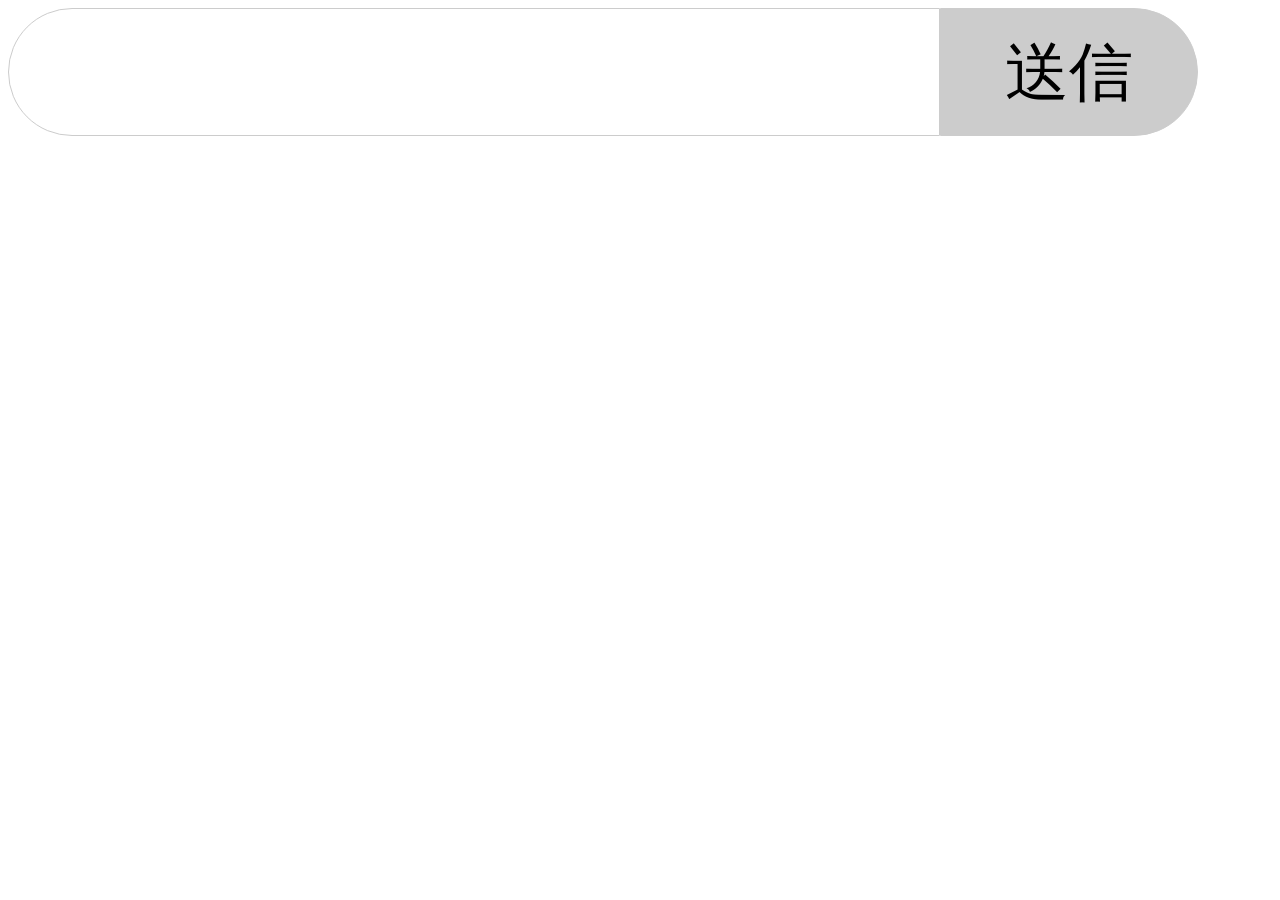
==== public/index.html @ 5f5e2015 "チャットアプリケーション" ====
<!DOCTYPE html>
<html lang="ja">
<head>
    <meta charset="UTF-8">
    <meta name="viewport" content="width=device-width,initial-scale=1">
    <title>Obirin2021 chat</title>
    <script src="/socket.io/socket.io.js"></script>
    <link href="style.css" rel="stylesheet" type="text/css">
</head>
<body>
    <ul id="chats">
    </ul>
    <form id="form">
      <input id="msg" autocomplete="off" /> <button>送信</button>
    </form>
  <script>
    const socketio = io();
    const form = document.getElementById("form");
    const input = document.getElementById("msg");
    const chats = document.getElementById("chats");

    form.addEventListener('submit', function(event){
      socketio.emit('message', input.value);
      input.value='';
      event.preventDefault();
    })
    socketio.on('message',function(msg){
      const li = document.createElement("li");
      li.append(msg);
      chats.append(li);
    });
  </script>
</body>
</html>
---- public/style.css ----
*
{
    box-sizing: border-box;
}
form {
    display: flex;
}
input,
button
{
    border:1px solid #ccc;
    font-size:5vw;
    height:10vw;
    padding:0 5vw;
    outline: 0;
    line-height:5vw;
    margin:0;
}
input
{
    border-radius:5vw 0 0 5vw;
}
button
{
    border-radius:0 5vw 5vw 0;
    background: #ccc;
}
#chats
{
    font-size:5vw;
    margin:0;
    padding: 0;
    text-indent: 0;
}
#chats li 
{
    margin-left:1em;
    text-indent: 0;
}
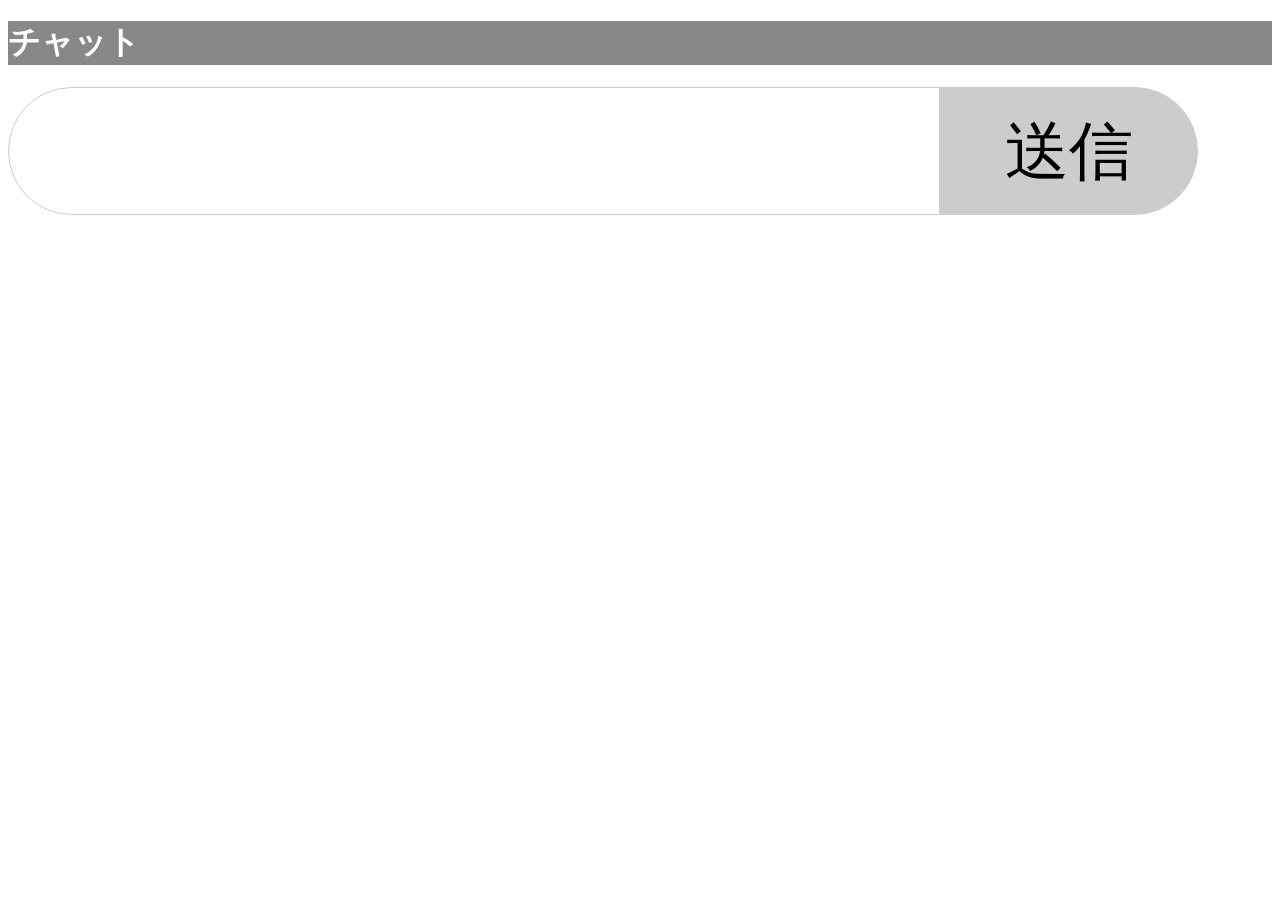
==== commit b3f1b057: "yuto" ====
--- a/public/index.html
+++ b/public/index.html
@@ -8,6 +8,7 @@
     <link href="style.css" rel="stylesheet" type="text/css">
 </head>
 <body>
+  <h1>チャット</h1>
     <ul id="chats">
     </ul>
     <form id="form">
--- a/public/style.css
+++ b/public/style.css
@@ -2,6 +2,9 @@
 {
     box-sizing: border-box;
 }
+h1{text-indent: center;
+background-color: #888;
+color: #fff;}
 form {
     display: flex;
 }
